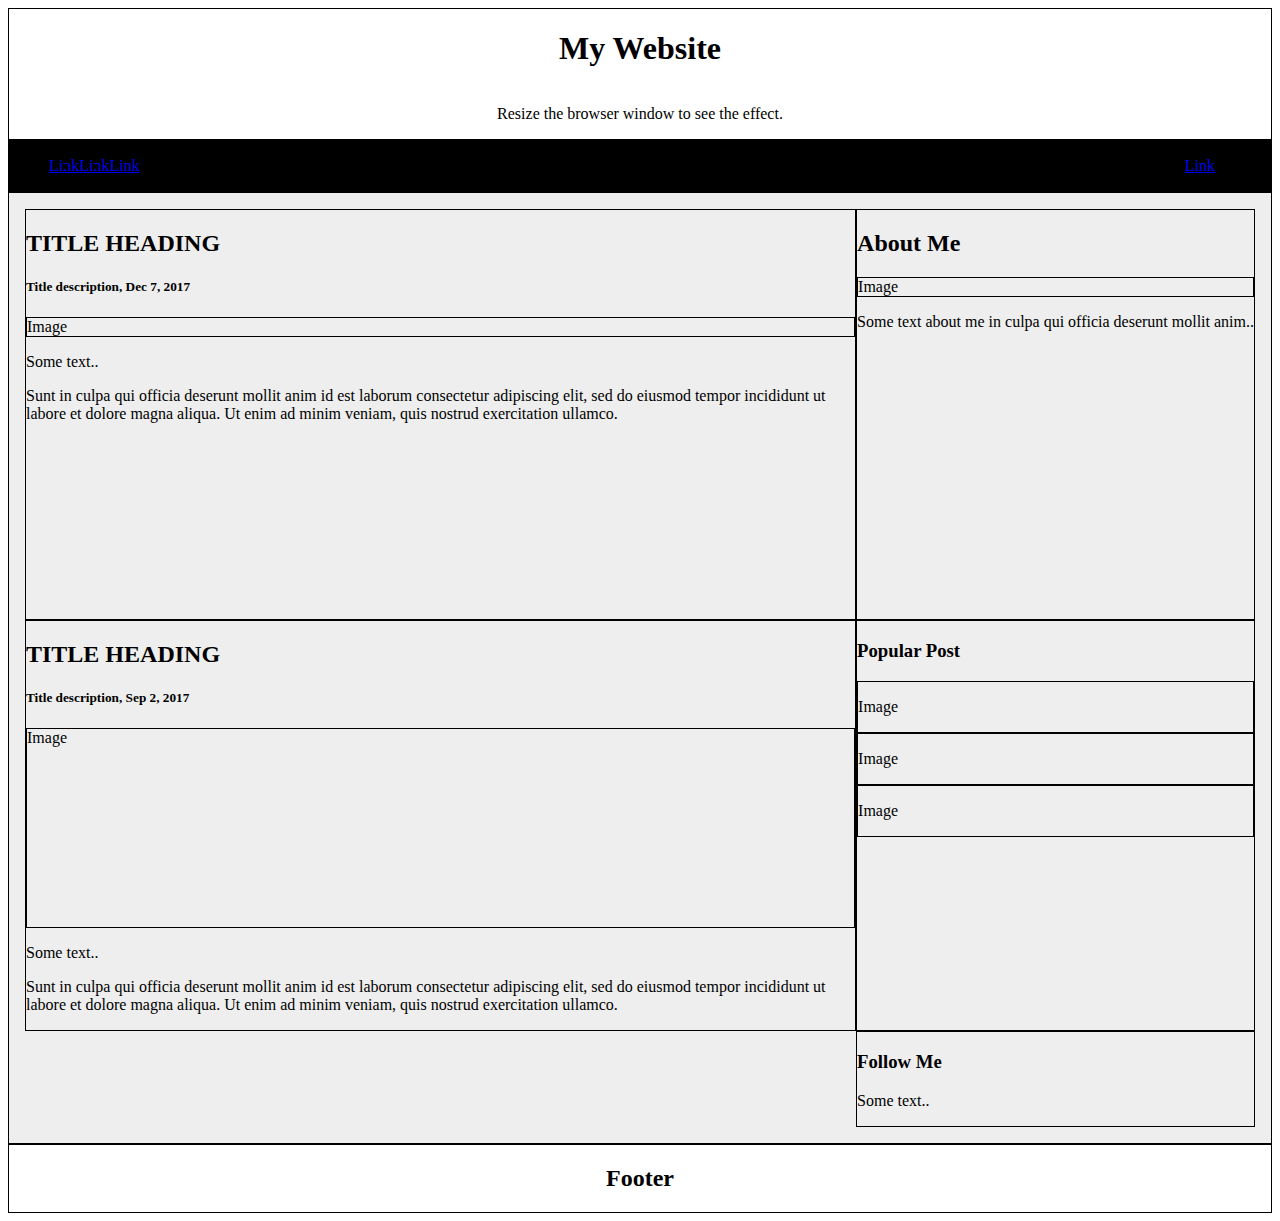
==== index.html @ 31d547ac "Made a grid template" ====
<!DOCTYPE html>
<html lang="en">
<head>

    <meta charset="UTF-8">
    <meta http-equiv="X-UA-Compatible" content="IE=edge">
    <meta name="viewport" content="width=device-width, initial-scale=1.0">
    <title>My website</title>
    <link rel="stylesheet" href="style.css">

</head>

<body>

    <div class="header">

        <h1>My Website</h1>
        <p>Resize the browser window to see the effect.</p>

    </div>

    <div class="topnav">

        <ul class='flex-nav-left'>
            
            <li><a href="#">Link</a></li>
            <li><a href="#">Link</a></li>
            <li><a href="#">Link</a></li>
        </ul>

        <ul class='flex-nav-right'>
            <li class="flex-push">
                <a href="#">Link</a>
            </li>
        </ul>
    </div>


    </div>

    <div class="grid-container">

        <div class="grid-item-1 grid-item">

            <h2>TITLE HEADING</h2>

            <h5>Title description, Dec 7, 2017</h5>

            <div class="fakeimg">Image</div>

            <p>Some text..</p>

            <p>Sunt in culpa qui officia deserunt mollit anim id est laborum consectetur adipiscing elit, sed do eiusmod tempor incididunt ut labore et dolore magna aliqua. Ut enim ad minim veniam, quis nostrud exercitation ullamco.
            </p>

        </div>

        <div class="grid-item-2 grid-item">

            <h2>TITLE HEADING</h2>

            <h5>Title description, Sep 2, 2017</h5>

            <div class="fakeimg" style="height:200px;">Image</div>
            <p>Some text..</p>
            <p>Sunt in culpa qui officia deserunt mollit anim id est laborum consectetur adipiscing elit, sed do eiusmod tempor incididunt ut labore et dolore magna aliqua. Ut enim ad minim veniam, quis nostrud exercitation ullamco.</p>

        </div>

            <div class="grid-item-3 grid-item">

              <h2>About Me</h2>

              <div class="fakeimg">Image</div>
              <p>Some text about me in culpa qui officia deserunt mollit anim..</p>

            </div>

            <div class="grid-item-4 grid-item">

              <h3>Popular Post</h3>

              <div class="fakeimg"><p>Image</p></div>
              <div class="fakeimg"><p>Image</p></div>
              <div class="fakeimg"><p>Image</p></div>

            </div>

            <div class="grid-item-5 grid-item">

             <h3>Follow Me</h3>

            <p>Some text..</p>

          </div>
    </div>

    <div class="footer">

        <h2>Footer</h2>

    </div>


</body>

</html>
---- style.css ----
* {
    box-sizing: border-box;
  }

.header {
    display: flex;
    justify-content: center;
    align-items: center;
    flex-direction: column;
    border: 1px solid black;
}
.clearfix {
    overflow: auto;
}

.topnav {
    display:flex;
    background-color: black;
    border: 1px solid black;
    box-sizing: border-box;
}
.flex-nav-left {
    display:flex;
    width:90%;
    flex-direction: row;
}
.flex-nav-right {
    display:flex;
    flex-direction:row;
    width:10%;
}


.grid-container {
    background:#eee;
    padding: 1em;
    display: grid;
    grid-template-columns: 2fr 1fr;
    grid-template-rows: 1fr 1fr;
    border: 1px solid black;
}

.grid-item {
    border: 1px solid black;
}
.grid-item-1 {

    grid-row: 1 / 2;
    grid-column: 1 / 3;
}

.grid-item-2 {

    grid-row: 2 / 3;
    grid-column: 1 / 3;

}
.grid-item-3 {

    grid-row: 1 / 2;
    grid-column: 3 / 4;
}
.grid-item-4 {

    grid-row: 2 / 3;
    grid-column: 3 / 4;

}
.grid-item-5{

    grid-row: 3 / 4;
    grid-column: 3 / 4;

}


.fakeimg {
    border: 1px solid black;
}

.rightcolumn {
    border: 1px solid black;
}
.footer {
    display:flex;
    justify-content: center;
    border: 1px solid black;
}
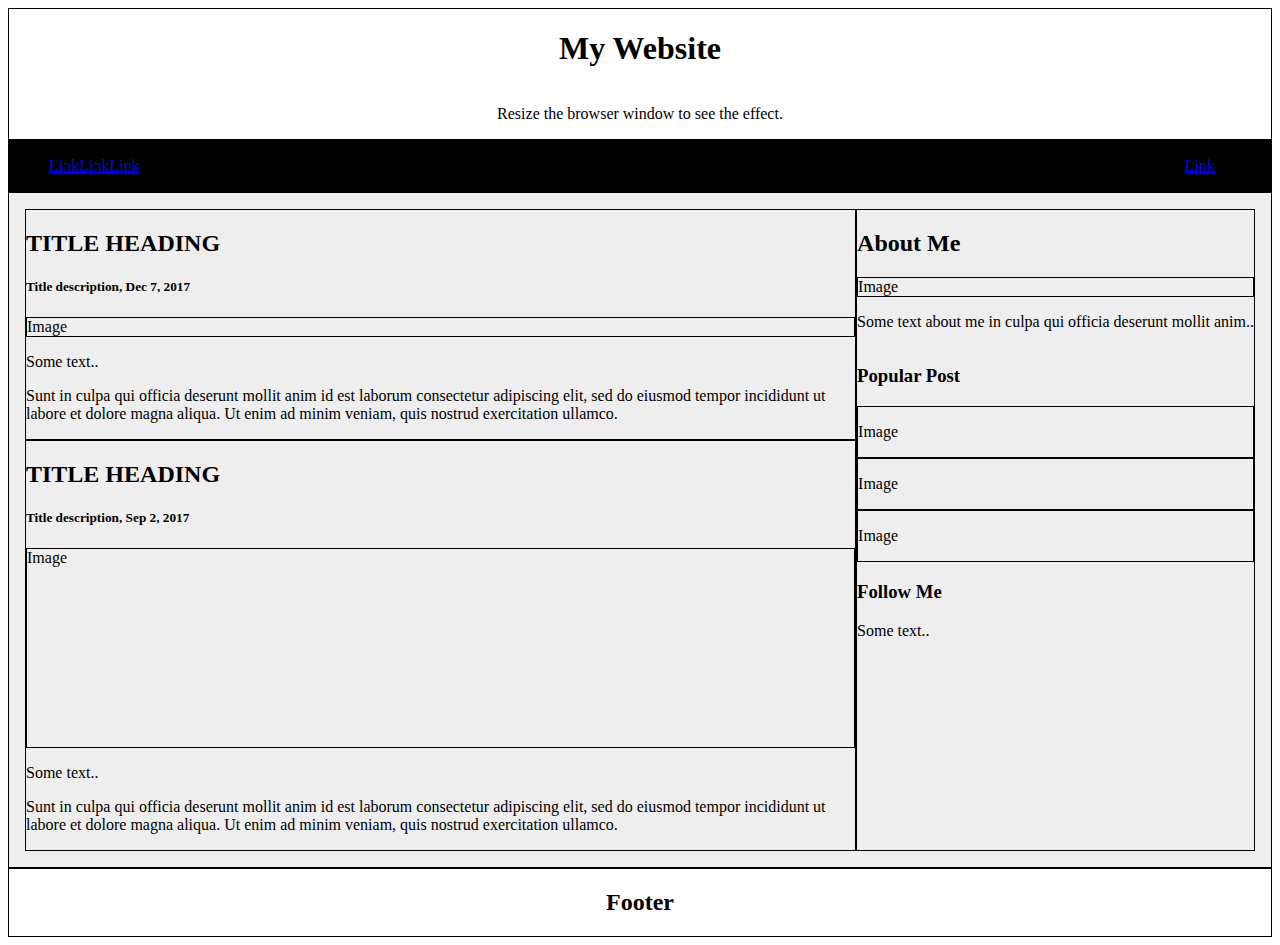
==== commit 86d41246: "Made a flexbox for the grid" ====
--- a/index.html
+++ b/index.html
@@ -12,95 +12,103 @@
 
 <body>
 
-    <div class="header">
+<div class="bodyclass">
 
-        <h1>My Website</h1>
-        <p>Resize the browser window to see the effect.</p>
+        <div class="header">
 
-    </div>
-
-    <div class="topnav">
-
-        <ul class='flex-nav-left'>
-            
-            <li><a href="#">Link</a></li>
-            <li><a href="#">Link</a></li>
-            <li><a href="#">Link</a></li>
-        </ul>
-
-        <ul class='flex-nav-right'>
-            <li class="flex-push">
-                <a href="#">Link</a>
-            </li>
-        </ul>
-    </div>
-
-
-    </div>
-
-    <div class="grid-container">
-
-        <div class="grid-item-1 grid-item">
-
-            <h2>TITLE HEADING</h2>
-
-            <h5>Title description, Dec 7, 2017</h5>
-
-            <div class="fakeimg">Image</div>
-
-            <p>Some text..</p>
-
-            <p>Sunt in culpa qui officia deserunt mollit anim id est laborum consectetur adipiscing elit, sed do eiusmod tempor incididunt ut labore et dolore magna aliqua. Ut enim ad minim veniam, quis nostrud exercitation ullamco.
-            </p>
+            <h1>My Website</h1>
+            <p>Resize the browser window to see the effect.</p>
 
         </div>
 
-        <div class="grid-item-2 grid-item">
+        <div class="topnav">
 
-            <h2>TITLE HEADING</h2>
+            <ul class='flex-nav-left'>
+                
+                <li><a href="#">Link</a></li>
+                <li><a href="#">Link</a></li>
+                <li><a href="#">Link</a></li>
+            </ul>
 
-            <h5>Title description, Sep 2, 2017</h5>
-
-            <div class="fakeimg" style="height:200px;">Image</div>
-            <p>Some text..</p>
-            <p>Sunt in culpa qui officia deserunt mollit anim id est laborum consectetur adipiscing elit, sed do eiusmod tempor incididunt ut labore et dolore magna aliqua. Ut enim ad minim veniam, quis nostrud exercitation ullamco.</p>
+            <ul class='flex-nav-right'>
+                <li class="flex-push">
+                    <a href="#">Link</a>
+                </li>
+            </ul>
 
         </div>
 
-            <div class="grid-item-3 grid-item">
+        <div class="grid-container">
 
-              <h2>About Me</h2>
+            <div class="grid-item-1 grid-item">
 
-              <div class="fakeimg">Image</div>
-              <p>Some text about me in culpa qui officia deserunt mollit anim..</p>
+                <h2>TITLE HEADING</h2>
+
+                <h5>Title description, Dec 7, 2017</h5>
+
+                <div class="fakeimg">Image</div>
+
+                <p>Some text..</p>
+
+                <p>Sunt in culpa qui officia deserunt mollit anim id est laborum consectetur adipiscing elit, sed do eiusmod tempor incididunt ut labore et dolore magna aliqua. Ut enim ad minim veniam, quis nostrud exercitation ullamco.
+                </p>
 
             </div>
 
-            <div class="grid-item-4 grid-item">
+            <div class="grid-item-2 grid-item">
 
-              <h3>Popular Post</h3>
+                <h2>TITLE HEADING</h2>
 
-              <div class="fakeimg"><p>Image</p></div>
-              <div class="fakeimg"><p>Image</p></div>
-              <div class="fakeimg"><p>Image</p></div>
+                <h5>Title description, Sep 2, 2017</h5>
+
+                <div class="fakeimg" style="height:200px;">Image</div>
+                <p>Some text..</p>
+                <p>Sunt in culpa qui officia deserunt mollit anim id est laborum consectetur adipiscing elit, sed do eiusmod tempor incididunt ut labore et dolore magna aliqua. Ut enim ad minim veniam, quis nostrud exercitation ullamco.</p>
 
             </div>
 
-            <div class="grid-item-5 grid-item">
+            <div class="grid-flexitem-3">
 
-             <h3>Follow Me</h3>
+                <div class="flex-container">
+                    
+                    <div class="grid-item-3 flex-item">
 
-            <p>Some text..</p>
+                        <h2>About Me</h2>
 
-          </div>
-    </div>
+                        <div class="fakeimg">Image</div>
+                        <p>Some text about me in culpa qui officia deserunt mollit anim..</p>
 
-    <div class="footer">
+                    </div>
 
-        <h2>Footer</h2>
+                    <div class="grid-item-4 flex-item">
 
-    </div>
+                        <h3>Popular Post</h3>
 
+                        <div class="fakeimg"><p>Image</p></div>
+                        <div class="fakeimg"><p>Image</p></div>
+                        <div class="fakeimg"><p>Image</p></div>
+
+                    </div>
+
+                    <div class="grid-item-5 flex-item">
+
+                        <h3>Follow Me</h3>
+
+                        <p>Some text..</p>
+
+                    </div>
+
+                </div>
+            </div>
+        </div>
+            <div class="footer">
+
+                <h2>Footer</h2>
+
+            </div>
+
+           
+</div>
 
 </body>
 
--- a/style.css
+++ b/style.css
@@ -1,6 +1,11 @@
 * {
     box-sizing: border-box;
   }
+
+.bodyclass {
+    max-width: 1920px;
+    margin: 0 auto;
+}
 
 .header {
     display: flex;
@@ -35,8 +40,9 @@
     background:#eee;
     padding: 1em;
     display: grid;
-    grid-template-columns: 2fr 1fr;
-    grid-template-rows: 1fr 1fr;
+    grid-template-columns: 2fr, 1fr;
+    grid-template-rows: 
+    grid-gap: 30px;
     border: 1px solid black;
 }
 
@@ -44,34 +50,36 @@
     border: 1px solid black;
 }
 .grid-item-1 {
-
-    grid-row: 1 / 2;
-    grid-column: 1 / 3;
+    grid-row: 1 / span 1;
+    grid-column: 1 / span 1;
 }
 
 .grid-item-2 {
+    grid-row: 2 / span 1;
+    grid-column: 1 / span 1;
+}
+.grid-flexitem-3 {
+    grid-row: 1 / span 3;
+    grid-column: 2 / span 2;
+    border: 1px solid black;
+}
+.flex-container {
+    display: flex;
+    flex-direction: column;
+}
 
-    grid-row: 2 / 3;
-    grid-column: 1 / 3;
-
-}
-.grid-item-3 {
-
-    grid-row: 1 / 2;
-    grid-column: 3 / 4;
+/* .grid-item-3 {
+    grid-row: 1 / span 1;
+    grid-column: 3 / span 1;
 }
 .grid-item-4 {
-
-    grid-row: 2 / 3;
-    grid-column: 3 / 4;
-
+    grid-row: 2 / span 1;
+    grid-column: 3 / span 1;
 }
 .grid-item-5{
-
-    grid-row: 3 / 4;
-    grid-column: 3 / 4;
-
-}
+    grid-row: 3 / span 1;
+    grid-column: 3 / span 1;
+} */
 
 
 .fakeimg {
